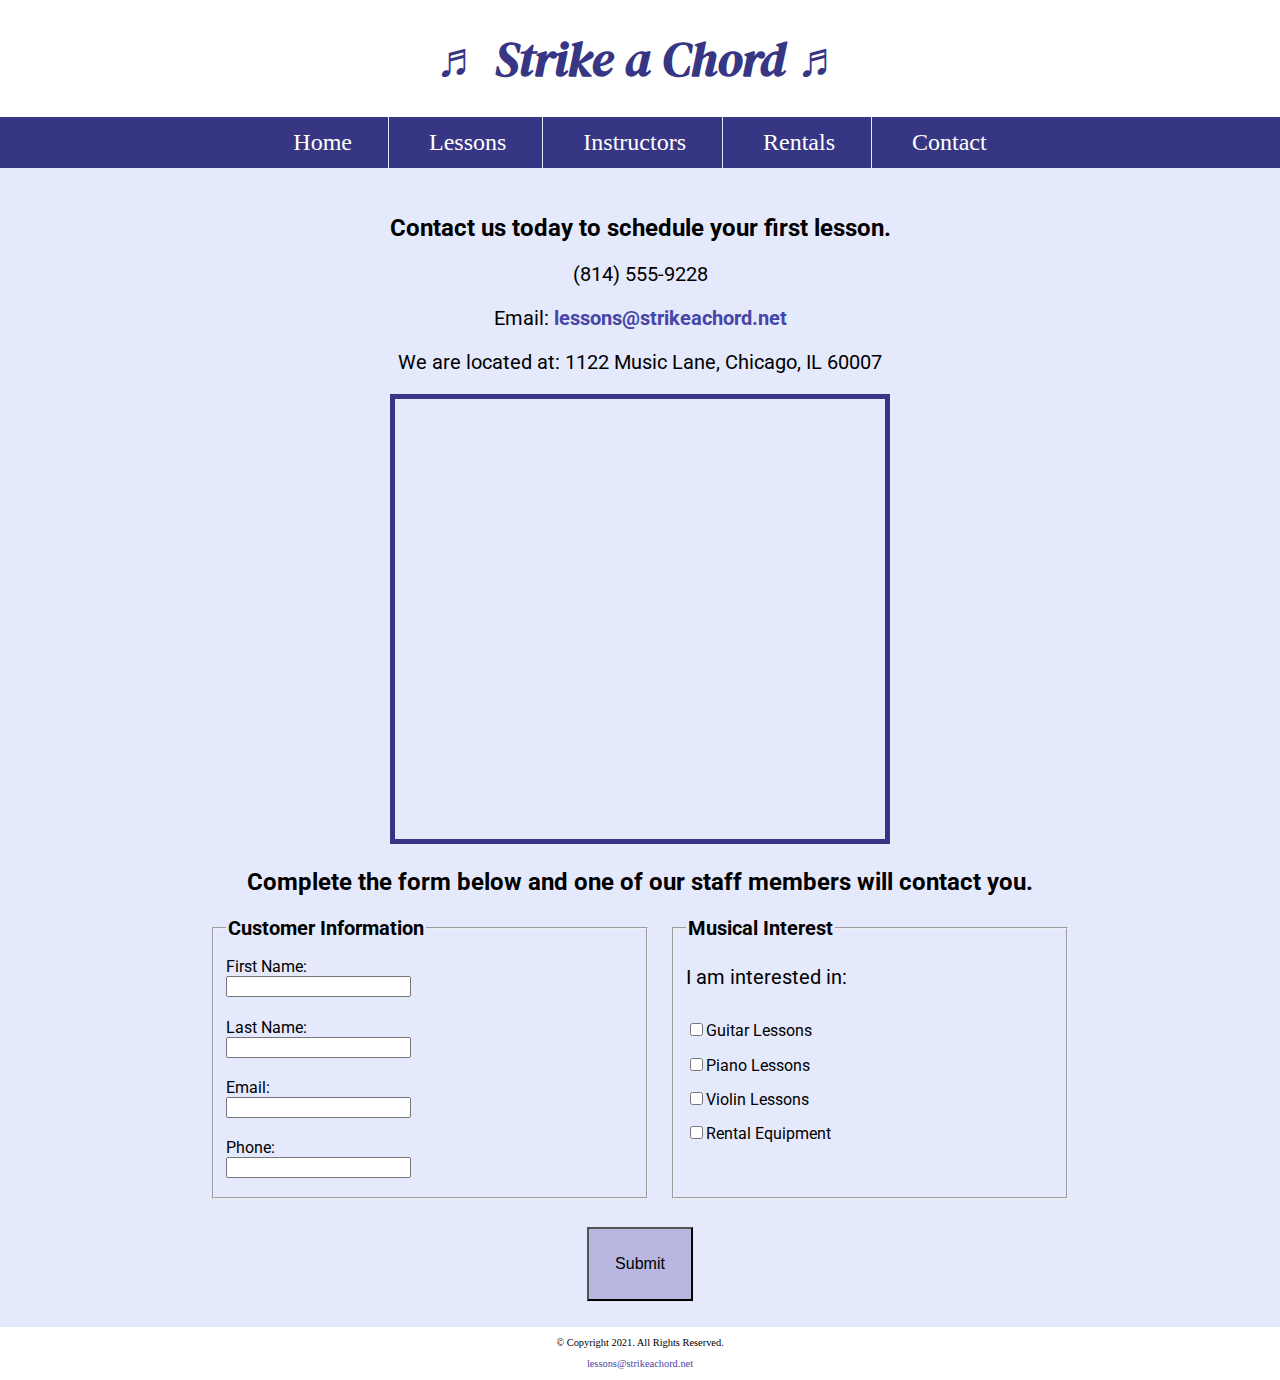
==== contact.html @ 84fca8ff "Initial commit" ====
<!DOCTYPE html>
<!-- 
	Student Name: Maria Cruz
	File Name: contact.html
	Today's Date: May 20, 2021
 -->
<html lang="en">
<head>
	<title>Strike a Chord: Contact</title>
	<meta charset="utf-8">
    <link rel="stylesheet" href="css/styles.css">
    <meta name="viewport" content="width=device-width, initial-scale=1.0">
    <link href="https://fonts.googleapis.com/css?family=DM+Serif+Display:400i|Roboto&display=swap" rel="stylesheet">
    <link rel="shortcut icon" href="images/favicon.ico">
	<link rel="icon" type="image/png" sizes="32x32" href="images/favicon-32.png">
    <link rel="apple-touch-icon" sizes="180x180" href="images/apple-touch-icon.png">
	<link rel="icon" sizes="192x192" href="images/android-chrome-192.png">
</head>
<body>

	<header>
		<h1> <span class="tab-desk">&#9836;</span> Strike a Chord <span class="tab-desk">&#9836;</span> </h1>
	</header>
	
	<nav>
		<ul>
            <li><a href="index.html">Home</a></li>  
            <li><a href="lessons.html">Lessons</a></li>   
            <li><a href="instructors.html">Instructors</a></li>    
            <li><a href="rentals.html">Rentals</a></li>    
            <li><a href="contact.html">Contact</a></li>
        </ul>
	</nav>
	
	<!-- Use the main area to add the main content to the webpage -->
	<main>
        
        <div id="contact">
            
            <h2>Contact us today to schedule your first lesson.</h2>
            <p class="tel-link mobile"><a href="tel:8145559228">(814) 555-9228</a></p>
            <p class="tab-desk">(814) 555-9228</p>
            <p>Email: <a href="mailto:lessons@strikeachord.net" class="email-link">lessons@strikeachord.net</a></p>
            <p>We are located at: 1122 Music Lane, Chicago, IL 60007</p>
            
            <iframe src="https://www.google.com/maps/embed?pb=!1m18!1m12!1m3!1d380513.7160580949!2d-88.01215278051977!3d41.83339249282865!2m3!1f0!2f0!3f0!3m2!1i1024!2i768!4f13.1!3m3!1m2!1s0x880e2c3cd0f4cbed%3A0xafe0a6ad09c0c000!2sChicago%2C+IL!5e0!3m2!1sen!2sus!4v1558660826146!5m2!1sen!2sus" width="600" height="450" class="map" allowfullscreen></iframe>
        
        </div>
        
        <div id="form">
                
                <h2>Complete the form below and one of our staff members will contact you.</h2> 
            
                <form class="form-grid"><!-- Start Form -->
                    
                    <fieldset>
                        <legend>Customer Information</legend>
                        <label for="fName">First Name:</label>
                        <input type="text" name="fName" id="fName">

                        <label for="lName">Last Name:</label>
                        <input type="text" name="lName" id="lName"> 
                        
                        <label for="email">Email:</label>
                        <input type="email" name="email" id="email">
                        
                        <label for="phone">Phone:</label>
                        <input type="tel" id="phone" name="phone">
                    </fieldset>
                    
                    <fieldset>
                        <legend>Musical Interest</legend>
                        <p>I am interested in:</p>
                            
                        <label for="guitarles"><input type="checkbox" name="interest" id="guitarles" value="Guitar Lessons">Guitar Lessons</label>

                        <label for="piano"><input type="checkbox" name="interest" id="pianoles" value="Piano Lessons">Piano Lessons</label>

                        <label for="violin"><input type="checkbox" name="interest" id="violinles" value="Violin Lessons">Violin Lessons</label>
                        
                        <label for="rent"><input type="checkbox" name="interest" id="rent" value="Rental Equipment">Rental Equipment</label>
                        
                    </fieldset>
                    
                    <input type="submit" id="submit" value="Submit" class="btn">
                    
                </form>
            
            </div>
        
	</main>
	
	<footer>
		<p>&copy; Copyright 2021. All Rights Reserved.</p>
		<p><a href="mailto:lessons@strikeachord.net">lessons@strikeachord.net</a></p>
	</footer>
	
</body>
</html>
---- css/styles.css ----
/*
Author: Maria Cruz
Date: Current Date
File Name: styles.css
*/

/* CSS Reset */
body, header, nav, main, footer, img, h1, ul, section, aside, figure, figcaption {
    margin: 0;
    padding: 0;
    border: 0;
}

/* Style rule for images */
img {
    max-width: 100%;
    display: block;
}

/* Style rule for box sizing applies to all elements */
* {
  box-sizing: border-box;
}

/* Style rules for mobile viewport */

/* Hide tab-desk class */
.tab-desk {
    display: none;
}

/* Style rules for header content */
header {
    text-align: center;
    font-size: 1.5em;
    color: #373684;
}

header h1 {
    font-family: 'DM Serif Display', serif;
    font-style: italic;
}

/* Style rules for navigation area */
nav {
    background-color: #373684;
}

nav ul {
    list-style-type: none;
    text-align: center;
}

nav li {
    display: block;
    font-size: 2em;
    border-top: 1px solid #e5e9fc;
}

nav li a {
    display: block;
    color: #fff;
    text-align: center;
    padding: 0.5em 1em;
    text-decoration: none;
}

/* Style rules for main content */
main {
    padding: 2%;
    background-color: #e5e9fc;
    overflow: auto;
    font-family: 'Roboto', sans-serif;
}

main p {
    font-size: 1.25em;
}

.action {
    font-size: 1.25em;
    color: #373684;
    font-weight: bold;
}

#piano, #guitar, #violin {
    margin: 0 2%;
}

#info {
    clear: left;
    background-color: #c0caf7;
    padding: 1% 2%;
}

#info ul {
    margin-left: 10%;
}

.round {
    border-radius: 8px; 
}

aside {
    text-align: center;
    font-size: 1.5em;
    font-weight: bold;
    color: #373684;
    text-shadow: 3px 3px 10px #8280cb;
}

figure {
    position: relative;
    max-width: 275px;
    margin: 2% auto;
    border: 8px solid #373684;
}

figcaption {
    position: absolute;
    bottom: 0;
    background: rgba(55, 54, 132, 0.7); 
    color: #fff;
    width: 100%;
    padding: 5% 0;
    text-align: center;
    font-family: Verdana, Arial, sans-serif;
    font-size: 1.5em;
    font-weight: bold;
}

#contact, #rental h2, #form h2 {
    text-align: center;
}

.tel-link {
    background-color: #373684;
    padding: 2%;
    margin: 0 auto;
    width: 80%;
    text-align: center;
    border-radius: 5px;
}

.tel-link a {
    color: #fff;
    text-decoration: none;
    font-size: 1.5em;
    display: block;
}

#contact .email-link {
    color: #4645a8;
    text-decoration: none;
    font-weight: bold;
}

.map {
    border: 5px solid #373684;
    width: 95%;
    height: 50%;
}

/* Style rules for table */
table {
    border: 1px solid #373684;
    border-collapse: collapse;
    margin: 0 auto;
    width: 100%;
}

caption {
    font-size: 1.5em;
    font-weight: bold;
    padding: 1%;
}

th, td {
    border: 1px solid #373684;
    padding: 2%;
}

th {
    background-color: #373684;
    color: #fff;
    font-size: 1.15em;
}

tr:nth-child(odd) {
    background-color: #b7b7e1;
}

/* Style rules for form elements */
fieldset, input  { 
    margin-bottom: 2%;
}

fieldset legend {
    font-weight: bold;
    font-size: 1.25em;
}

label {
    display: block;
    padding-top: 3%;
}

form #submit {
    margin: 0 auto;
    display: block;
    padding: 3%;
    background-color: #b7b7e1;
    font-size: 1em;
}

/* Style rules for footer content */
footer {
    text-align: center;
    font-size: 0.65em;
    clear: left;
}

footer a {
    color: #4645a8;
    text-decoration: none;
}

/* Media Query for Tablet Viewport */
@media screen and (min-width: 550px), print {
    
    /* Tablet Viewport: Show tab-desk class, hide mobile class */
    .tab-desk {
        display: block;
    }

    .mobile {
        display: none;
    }
    
    /* Tablet Viewport: Style rule for header content */
    span.tab-desk {
        display: inline;
    }
    
    /* Tablet Viewport: Style rules for nav area */
    nav li {
        border-top: none;
        display: inline-block;
        border-right: 1px solid #e5e9fc;
        font-size: 1.5em;
    }
    
    nav li:last-child {
        border-right: none;
    }
    
    nav li a {
        padding: 0.25em 0.5em;
    }
    
    .grid {
        display: grid;
        grid-template-columns: auto auto;
        grid-gap: 20px;
    }
    
    aside {
        grid-column: 1 / span 2;
    }
    
    /* Tablet Viewport: Style rule for map */
   .map {
        width: 500px;
        height: 450px;
    }
    
    /* Tablet Viewport: Style rule for form element */
    form {
        width: 70%;
        margin: 0 auto;
    }
    
}

/* Media Query for Desktop Viewport */
@media screen and (min-width: 769px), print {
    
    /* Desktop Viewport: Style rule for header */
    header {
        padding: 2%;
    }
    
    /* Desktop Viewport: Style rules for nav area */
    nav li a {
        padding: 0.5em 1.5em;
    }
    
    nav li a:hover {
        color: #373684;
        background-color: #e5e9fc;
    }
    
    /* Desktop Viewport: Style Rules for main content */  
    #info ul {
        margin-left: 5%;
    }
    
    main h3 {
        font-size: 1.5em;
    }
    
    #piano, #guitar, #violin {
        width: 29%;
        float: left;
        margin: 0 2%;
    }
    
    .grid {
        grid-template-columns: auto auto auto auto;
    }
    
    figcaption {
        font-size: 1em;
    }
    
    aside {
        grid-column: 1 / span 4;
    }
    
    /* Style rule for table */
    table {
        width: 70%;
    }
    
    /* Desktop Viewport: Style rules for form elements */
    .form-grid {
        display: grid;
        grid-template-columns: auto auto;
        grid-gap: 20px; 
    }
    
    .btn {
        grid-column: 1 / span 2;
    }
    
}

/* Media Query for Print */
@media print {
    
    body {
        background-color: #fff;
        color: #000;
    }
    
}
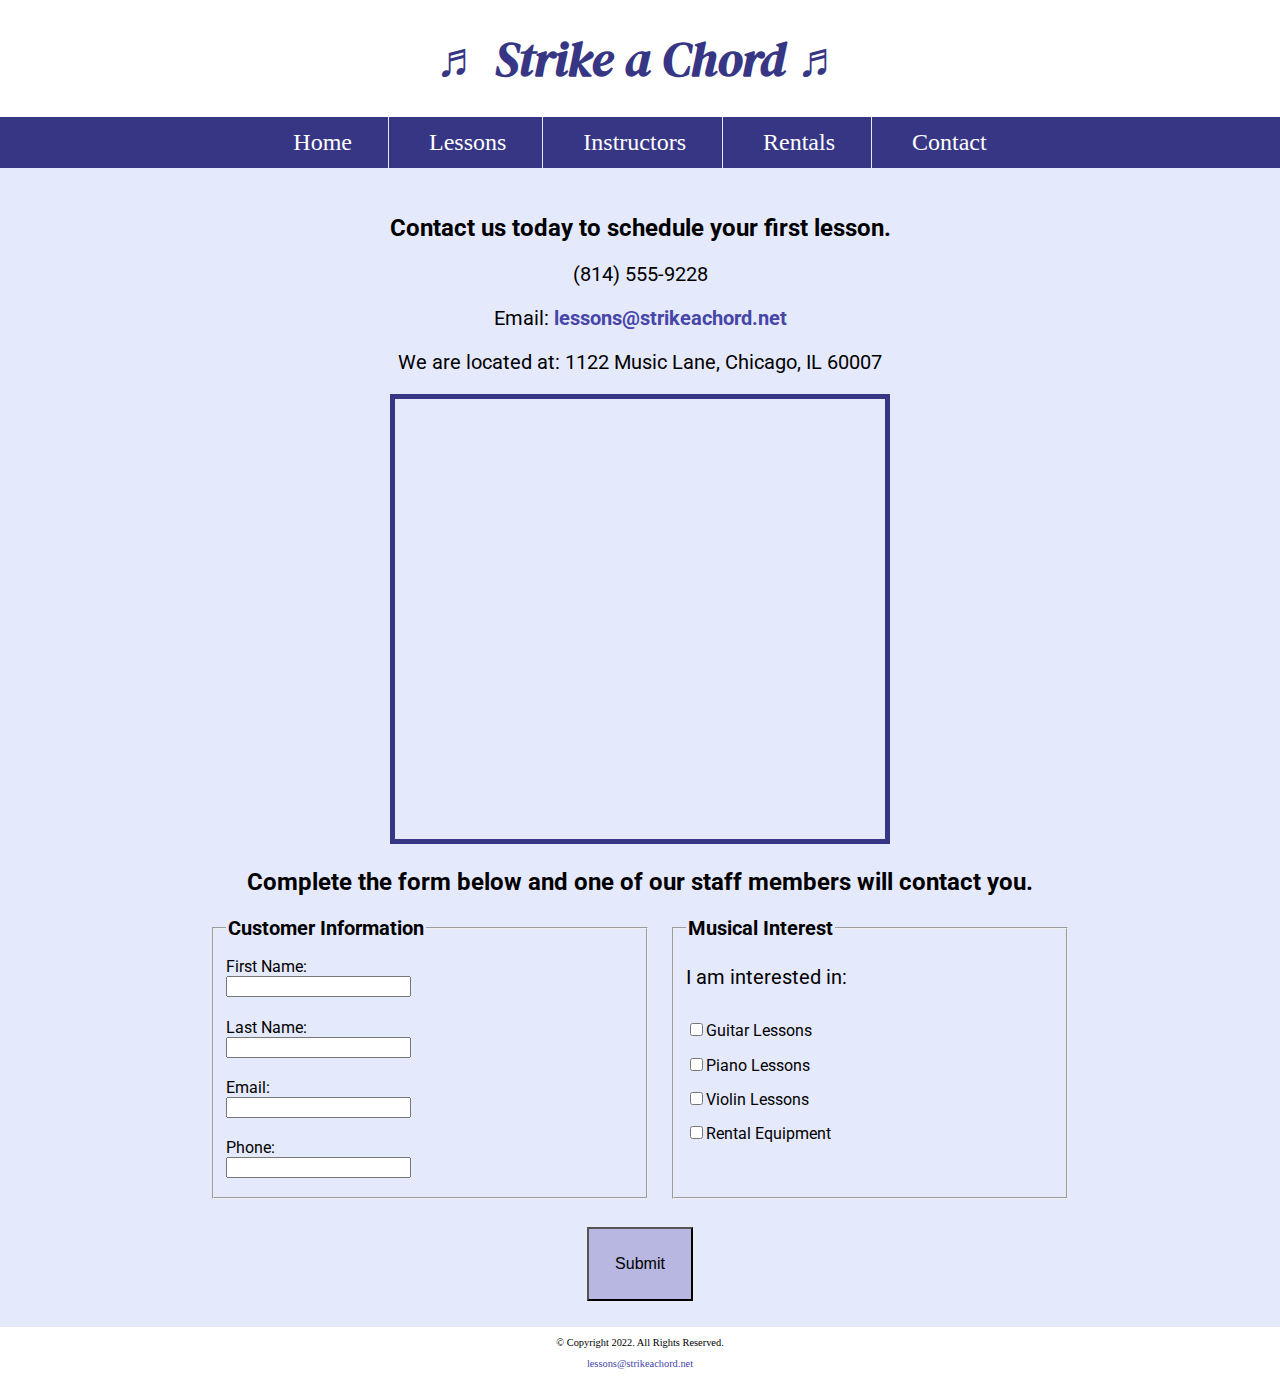
==== commit b2023bbe: "Nicole Dietzenbach- Chapter 10: Lab" ====
--- a/contact.html
+++ b/contact.html
@@ -1,8 +1,8 @@
 <!DOCTYPE html>
-<!-- 
-	Student Name: Maria Cruz
+<!--
+	Student Name: Nicole Dietzenbach
 	File Name: contact.html
-	Today's Date: May 20, 2021
+	Today's Date: Sep. 19, 2022
  -->
 <html lang="en">
 <head>
@@ -18,82 +18,101 @@
 </head>
 <body>
 
+	<!-- Mobile Nav -->
+	<nav class ="mobile-nav">
+
+			<div id="menu-links">
+				<a href="inde.html">Home</a>
+				<a href="lessons.html">Lessions</a>
+				<a href="instructors">Instructors</a>
+				<a href="rentals.html">Rentals</a>
+				<a href="contact.html">Contact</a>
+			</div>
+
+			<a class="menu-icon" onclick="hamburger ()">
+				<div>&#9776;</div>
+			</a>
+
+	</nav>
+
 	<header>
 		<h1> <span class="tab-desk">&#9836;</span> Strike a Chord <span class="tab-desk">&#9836;</span> </h1>
 	</header>
-	
-	<nav>
+
+	<nav class="tab-desk">
 		<ul>
-            <li><a href="index.html">Home</a></li>  
-            <li><a href="lessons.html">Lessons</a></li>   
-            <li><a href="instructors.html">Instructors</a></li>    
-            <li><a href="rentals.html">Rentals</a></li>    
+            <li><a href="index.html">Home</a></li>
+            <li><a href="lessons.html">Lessons</a></li>
+            <li><a href="instructors.html">Instructors</a></li>
+            <li><a href="rentals.html">Rentals</a></li>
             <li><a href="contact.html">Contact</a></li>
         </ul>
 	</nav>
-	
+
 	<!-- Use the main area to add the main content to the webpage -->
 	<main>
-        
+
         <div id="contact">
-            
+
             <h2>Contact us today to schedule your first lesson.</h2>
             <p class="tel-link mobile"><a href="tel:8145559228">(814) 555-9228</a></p>
             <p class="tab-desk">(814) 555-9228</p>
             <p>Email: <a href="mailto:lessons@strikeachord.net" class="email-link">lessons@strikeachord.net</a></p>
             <p>We are located at: 1122 Music Lane, Chicago, IL 60007</p>
-            
+
             <iframe src="https://www.google.com/maps/embed?pb=!1m18!1m12!1m3!1d380513.7160580949!2d-88.01215278051977!3d41.83339249282865!2m3!1f0!2f0!3f0!3m2!1i1024!2i768!4f13.1!3m3!1m2!1s0x880e2c3cd0f4cbed%3A0xafe0a6ad09c0c000!2sChicago%2C+IL!5e0!3m2!1sen!2sus!4v1558660826146!5m2!1sen!2sus" width="600" height="450" class="map" allowfullscreen></iframe>
-        
+
         </div>
-        
+
         <div id="form">
-                
-                <h2>Complete the form below and one of our staff members will contact you.</h2> 
-            
+
+                <h2>Complete the form below and one of our staff members will contact you.</h2>
+
                 <form class="form-grid"><!-- Start Form -->
-                    
+
                     <fieldset>
                         <legend>Customer Information</legend>
                         <label for="fName">First Name:</label>
                         <input type="text" name="fName" id="fName">
 
                         <label for="lName">Last Name:</label>
-                        <input type="text" name="lName" id="lName"> 
-                        
+                        <input type="text" name="lName" id="lName">
+
                         <label for="email">Email:</label>
                         <input type="email" name="email" id="email">
-                        
+
                         <label for="phone">Phone:</label>
                         <input type="tel" id="phone" name="phone">
                     </fieldset>
-                    
+
                     <fieldset>
                         <legend>Musical Interest</legend>
                         <p>I am interested in:</p>
-                            
+
                         <label for="guitarles"><input type="checkbox" name="interest" id="guitarles" value="Guitar Lessons">Guitar Lessons</label>
 
                         <label for="piano"><input type="checkbox" name="interest" id="pianoles" value="Piano Lessons">Piano Lessons</label>
 
                         <label for="violin"><input type="checkbox" name="interest" id="violinles" value="Violin Lessons">Violin Lessons</label>
-                        
+
                         <label for="rent"><input type="checkbox" name="interest" id="rent" value="Rental Equipment">Rental Equipment</label>
-                        
+
                     </fieldset>
-                    
+
                     <input type="submit" id="submit" value="Submit" class="btn">
-                    
+
                 </form>
-            
+
             </div>
-        
+
 	</main>
-	
+
 	<footer>
-		<p>&copy; Copyright 2021. All Rights Reserved.</p>
+		<p>&copy; Copyright 2022. All Rights Reserved.</p>
 		<p><a href="mailto:lessons@strikeachord.net">lessons@strikeachord.net</a></p>
 	</footer>
-	
+
+		<script src="script/script.js"></script>
+
 </body>
-</html>+</html>
--- a/css/styles.css
+++ b/css/styles.css
@@ -1,6 +1,6 @@
 /*
-Author: Maria Cruz
-Date: Current Date
+Author: Nicole Dietzenbach
+Date: Sep. 19th 2022
 File Name: styles.css
 */
 
@@ -25,7 +25,7 @@
 /* Style rules for mobile viewport */
 
 /* Hide tab-desk class */
-.tab-desk {
+.tab-desk, #menu-links {
     display: none;
 }
 
@@ -39,6 +39,9 @@
 header h1 {
     font-family: 'DM Serif Display', serif;
     font-style: italic;
+    font-size: 1.5em;
+    padding: 4%;
+    margin-right: 15%;
 }
 
 /* Style rules for navigation area */
@@ -46,23 +49,26 @@
     background-color: #373684;
 }
 
-nav ul {
-    list-style-type: none;
-    text-align: center;
-}
-
-nav li {
-    display: block;
+.mobile-nav a{
+    color: #fff;
+    text-align: center;
     font-size: 2em;
-    border-top: 1px solid #e5e9fc;
-}
-
-nav li a {
-    display: block;
-    color: #fff;
-    text-align: center;
-    padding: 0.5em 1em;
     text-decoration: none;
+    padding: 3%;
+    display:block;
+}
+
+.mobile-nav a.menu-icon {
+    display: block;
+    position: absolute;
+    right: 0;
+    top: 0;
+}
+
+.menu-icon div {
+    height: 50px;
+    width: 50px;
+    background-color: #373684;
 }
 
 /* Style rules for main content */
@@ -98,7 +104,7 @@
 }
 
 .round {
-    border-radius: 8px; 
+    border-radius: 8px;
 }
 
 aside {
@@ -119,7 +125,7 @@
 figcaption {
     position: absolute;
     bottom: 0;
-    background: rgba(55, 54, 132, 0.7); 
+    background: rgba(55, 54, 132, 0.7);
     color: #fff;
     width: 100%;
     padding: 5% 0;
@@ -191,7 +197,7 @@
 }
 
 /* Style rules for form elements */
-fieldset, input  { 
+fieldset, input  {
     margin-bottom: 2%;
 }
 
@@ -227,130 +233,146 @@
 
 /* Media Query for Tablet Viewport */
 @media screen and (min-width: 550px), print {
-    
+
     /* Tablet Viewport: Show tab-desk class, hide mobile class */
     .tab-desk {
         display: block;
     }
 
-    .mobile {
+    .mobile, .mobile-nav {
         display: none;
     }
-    
+
     /* Tablet Viewport: Style rule for header content */
+    header h1{
+      margin: 0;
+      padding: 0;
+      font-size: 2em;
+    }
+
     span.tab-desk {
         display: inline;
     }
-    
+
     /* Tablet Viewport: Style rules for nav area */
+    nav ul {
+        list-style-type: none;
+        text-align: center;
+    }
+
     nav li {
         border-top: none;
         display: inline-block;
         border-right: 1px solid #e5e9fc;
         font-size: 1.5em;
     }
-    
+
     nav li:last-child {
         border-right: none;
     }
-    
+
     nav li a {
         padding: 0.25em 0.5em;
-    }
-    
+        display: block;
+        color: #fff;
+        text-align: center;
+        text-decoration: none;
+    }
+
     .grid {
         display: grid;
         grid-template-columns: auto auto;
         grid-gap: 20px;
     }
-    
+
     aside {
         grid-column: 1 / span 2;
     }
-    
+
     /* Tablet Viewport: Style rule for map */
    .map {
         width: 500px;
         height: 450px;
     }
-    
+
     /* Tablet Viewport: Style rule for form element */
     form {
         width: 70%;
         margin: 0 auto;
     }
-    
+
 }
 
 /* Media Query for Desktop Viewport */
 @media screen and (min-width: 769px), print {
-    
+
     /* Desktop Viewport: Style rule for header */
     header {
         padding: 2%;
     }
-    
+
     /* Desktop Viewport: Style rules for nav area */
     nav li a {
         padding: 0.5em 1.5em;
     }
-    
+
     nav li a:hover {
         color: #373684;
         background-color: #e5e9fc;
-    }
-    
-    /* Desktop Viewport: Style Rules for main content */  
+        transform: scale(1.2);
+    }
+
+    /* Desktop Viewport: Style Rules for main content */
     #info ul {
         margin-left: 5%;
     }
-    
+
     main h3 {
         font-size: 1.5em;
     }
-    
+
     #piano, #guitar, #violin {
         width: 29%;
         float: left;
         margin: 0 2%;
     }
-    
+
     .grid {
         grid-template-columns: auto auto auto auto;
     }
-    
+
     figcaption {
         font-size: 1em;
     }
-    
+
     aside {
         grid-column: 1 / span 4;
     }
-    
+
     /* Style rule for table */
     table {
         width: 70%;
     }
-    
+
     /* Desktop Viewport: Style rules for form elements */
     .form-grid {
         display: grid;
         grid-template-columns: auto auto;
-        grid-gap: 20px; 
-    }
-    
+        grid-gap: 20px;
+    }
+
     .btn {
         grid-column: 1 / span 2;
     }
-    
+
 }
 
 /* Media Query for Print */
 @media print {
-    
+
     body {
         background-color: #fff;
         color: #000;
     }
-    
-}+
+}
